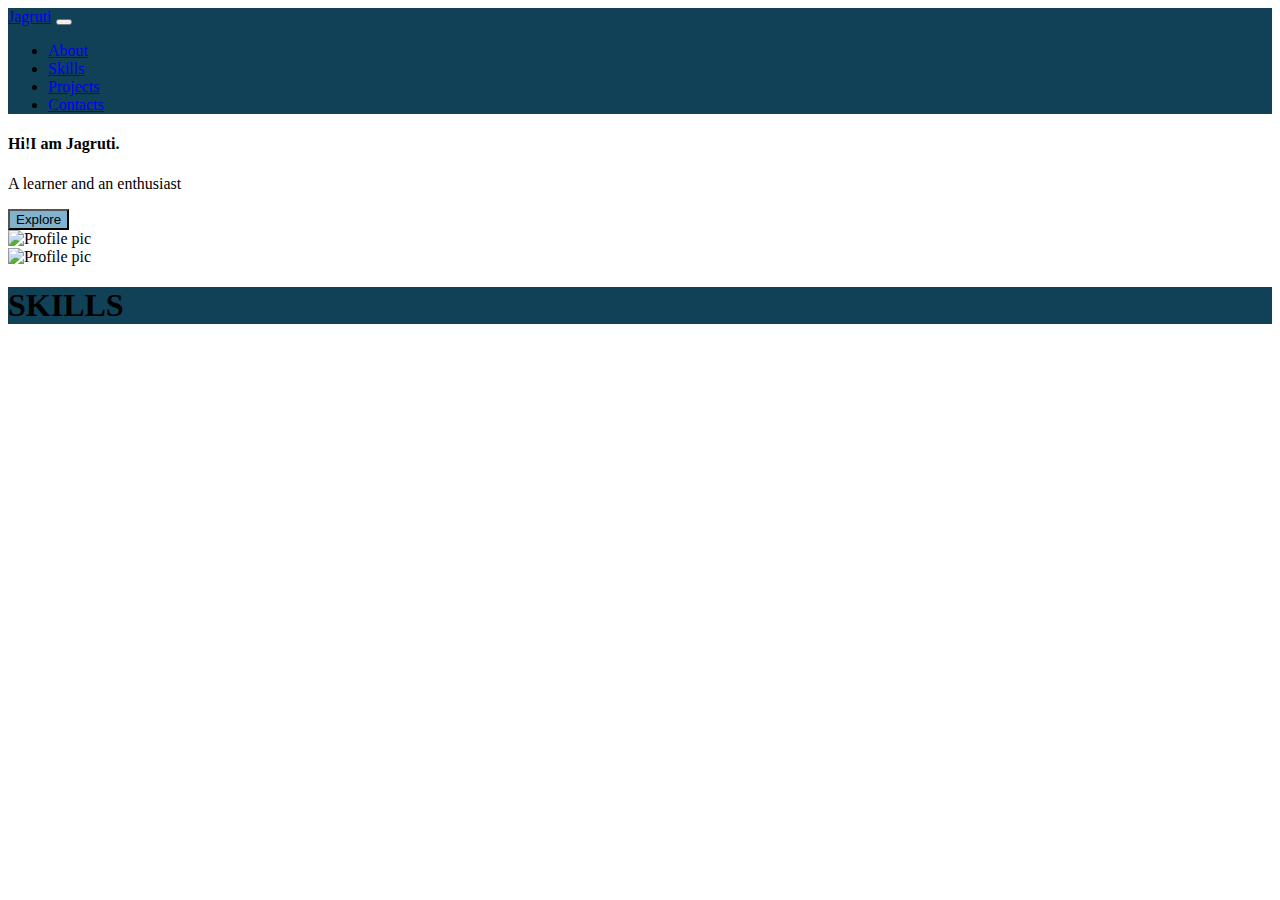
==== index.htm @ a7c0db60 "created index.htm" ====
<!DOCTYPE html>
<html>
  <head>
    <meta charset="utf-8" />
    <title>Portfolio</title>
    <script src="https://kit.fontawesome.com/00ff2c0bce.js" crossorigin="anonymous"></script>
    <link
      href="https://fonts.googleapis.com/css?family=KoHo:200,200italic,300,300italic,regular,italic,500,500italic,600,600italic,700,700italic"
      rel="stylesheet"
    />
    <link
      href="https://fonts.googleapis.com/css?family=Poppins:100,100italic,200,200italic,300,300italic,regular,italic,500,500italic,600,600italic,700,700italic,800,800italic,900,900italic"
      rel="stylesheet"
    />
    <link
      href="https://cdn.jsdelivr.net/npm/bootstrap@5.0.1/dist/css/bootstrap.min.css"
      rel="stylesheet"
      integrity="sha384-+0n0xVW2eSR5OomGNYDnhzAbDsOXxcvSN1TPprVMTNDbiYZCxYbOOl7+AMvyTG2x"
      crossorigin="anonymous"
    />
    <script
      src="https://cdn.jsdelivr.net/npm/bootstrap@5.0.1/dist/js/bootstrap.bundle.min.js"
      integrity="sha384-gtEjrD/SeCtmISkJkNUaaKMoLD0//ElJ19smozuHV6z3Iehds+3Ulb9Bn9Plx0x4"
      crossorigin="anonymous"
    ></script>
    <link rel="stylesheet" href="portfolio.css" />
  </head>
  <body>
    <nav
      class="navbar navbar-expand-lg navbar-dark d-flex justify-content-md-evenly"
      style="background-color: #114157"
    >
      <div class="container-fluid">
        <a class="navbar-brand" href="#">Jagruti</a>
        <button
          class="navbar-toggler"
          type="button"
          data-bs-toggle="collapse"
          data-bs-target="#navbarNav"
          aria-controls="navbarNav"
          aria-expanded="false"
          aria-label="Toggle navigation"
        >
          <span class="navbar-toggler-icon"></span>
        </button>
        <div class="collapse navbar-collapse" id="navbarNav">
          <ul class="navbar-nav">
            <li class="nav-item">
              <a class="nav-link" href="#hero">About</a>
              <!-- <a class="navbar-brand" href="#">About</a> -->
            </li>
            <li class="nav-item">
              <a class="nav-link" href="#">Skills</a>
            </li>
            <li class="nav-item">
              <a class="nav-link" href="#">Projects</a>
            </li>
            <li class="nav-item">
              <a class="nav-link" href="#">Contacts</a>
            </li>
          </ul>
        </div>
      </div>
    </nav>

    <main class="container mt-5">
      <section id="hero"
        class="
          d-flex
          justify-content-sm-center justify-content-md-evenly
          align-items-center
          flex-column-reverse
          gap-3
          flex-md-row
        "
      >
        <!--ME-->
        <div
          class="
            d-flex
            justify-content-sm-center
            align-items-center
            flex-column flex-md-column
            justify-content-md-start
            align-items-md-start
          "
        >
          <h4>Hi!I am Jagruti.</h4>
          <p>A learner and an enthusiast</p>
          <button class="btn" style="background-color: #81b2ce">Explore</button>
        </div>
        <div class="d-md-none w-50 w-50">
          <img
            src="https://encrypted-tbn0.gstatic.com/images?q=tbn:ANd9GcRN0pHtVBVeyi8OjaGf1tw1IY8ctQfkAedvt8cIZb5kEQtxmp-jtxFrDp0jGETAeohYn5k&usqp=CAU"
            alt="Profile pic"
            class="w-100 h-100 rounded-circle"
          />
        </div>
        <div class="d-none d-md-block w-25 h-25">
          <img
            src="https://encrypted-tbn0.gstatic.com/images?q=tbn:ANd9GcRN0pHtVBVeyi8OjaGf1tw1IY8ctQfkAedvt8cIZb5kEQtxmp-jtxFrDp0jGETAeohYn5k&usqp=CAU"
            alt="Profile pic"
            class="w-100 h-100 rounded-circle shadow"
          />
        </div>
      </section>
      <section class="bg-primary p-2 rounded mt-5" style="background-color: #114157">
        <!-- my skill sets -->
        <h1 class="text-white">SKILLS</h1>
        <div>
          <i class="fab fa-html5 fa-3x"></i>
          <i class="fab fa-css3-alt fa-3x"></i>
        </div>
      </section>
    </main>
  </body>
</html>
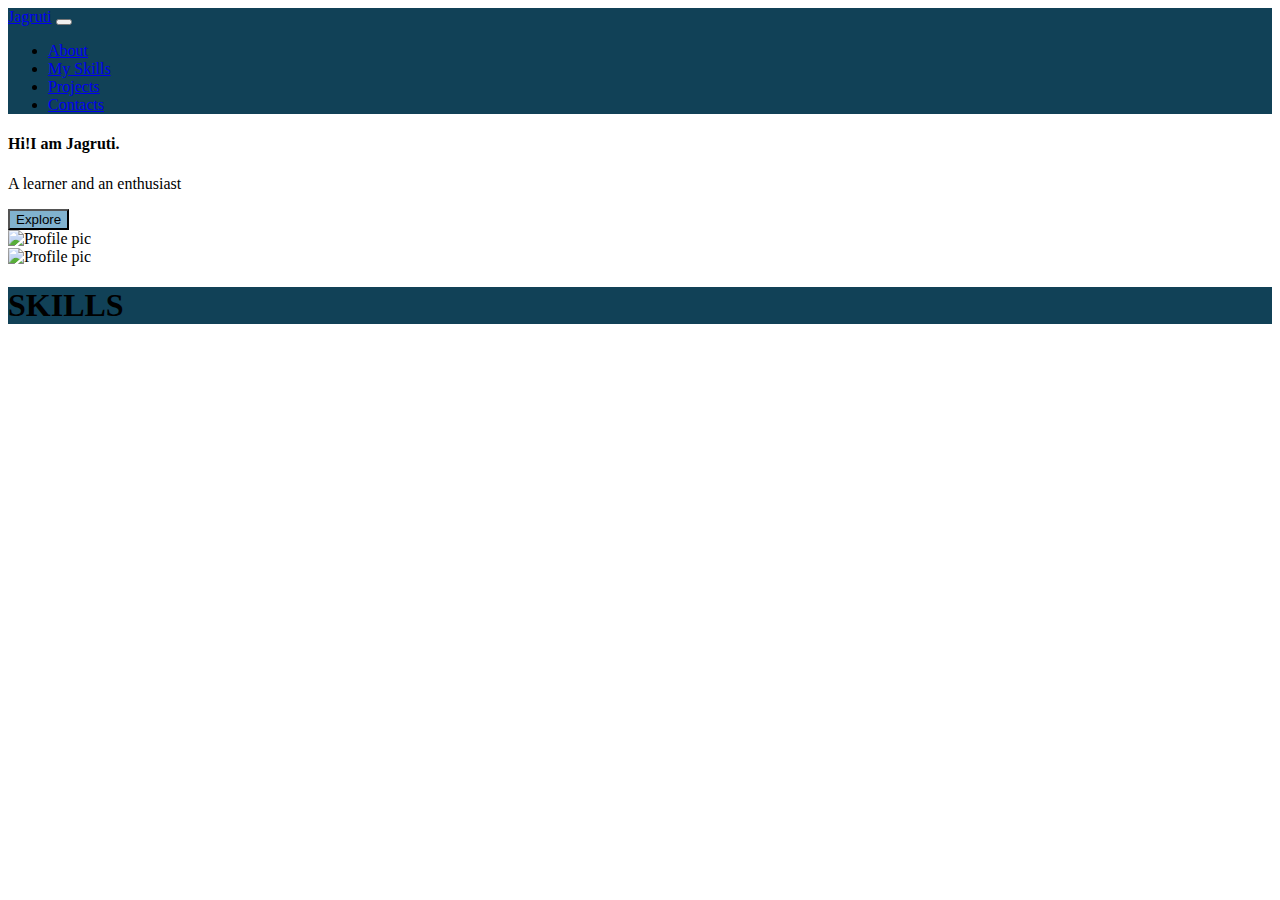
==== commit e5297a18: "Yo" ====
--- a/index.htm
+++ b/index.htm
@@ -50,7 +50,7 @@
               <!-- <a class="navbar-brand" href="#">About</a> -->
             </li>
             <li class="nav-item">
-              <a class="nav-link" href="#">Skills</a>
+              <a class="nav-link" href="#">My Skills</a>
             </li>
             <li class="nav-item">
               <a class="nav-link" href="#">Projects</a>
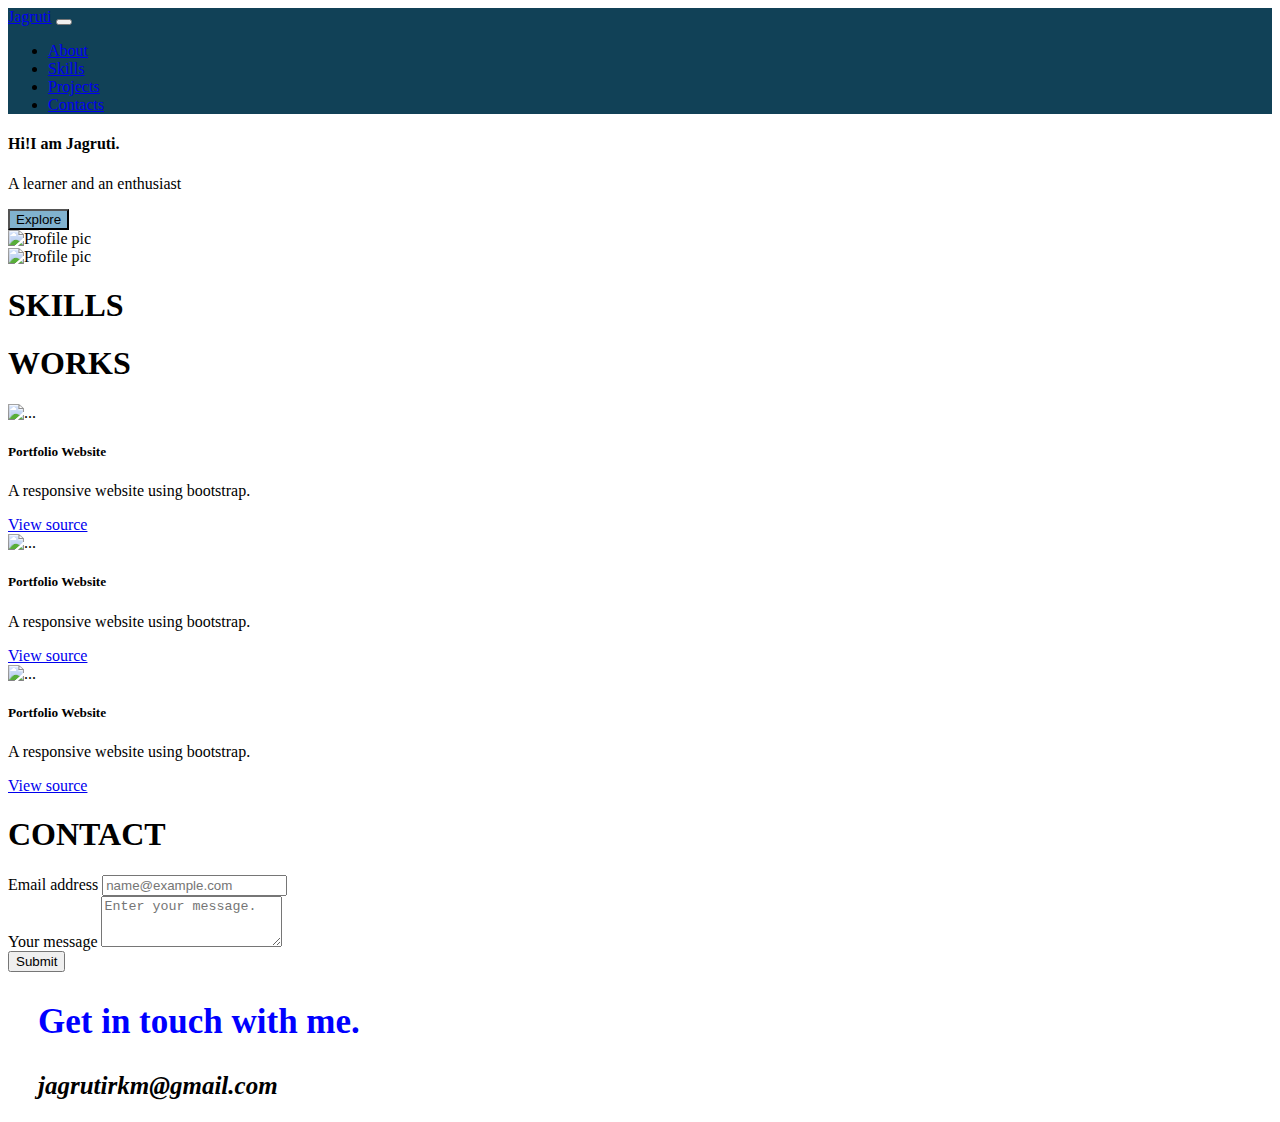
==== commit c1993bde: "basic" ====
--- a/index.htm
+++ b/index.htm
@@ -27,7 +27,7 @@
   </head>
   <body>
     <nav
-      class="navbar navbar-expand-lg navbar-dark d-flex justify-content-md-evenly"
+      class="navbar sticky-top navbar-expand-lg navbar-dark d-flex justify-content-md-evenly"
       style="background-color: #114157"
     >
       <div class="container-fluid">
@@ -50,13 +50,13 @@
               <!-- <a class="navbar-brand" href="#">About</a> -->
             </li>
             <li class="nav-item">
-              <a class="nav-link" href="#">My Skills</a>
+              <a class="nav-link" href="#skills">Skills</a>
             </li>
             <li class="nav-item">
-              <a class="nav-link" href="#">Projects</a>
+              <a class="nav-link" href="#works">Projects</a>
             </li>
             <li class="nav-item">
-              <a class="nav-link" href="#">Contacts</a>
+              <a class="nav-link" href="#contact">Contacts</a>
             </li>
           </ul>
         </div>
@@ -104,13 +104,87 @@
           />
         </div>
       </section>
-      <section class="bg-primary p-2 rounded mt-5" style="background-color: #114157">
+      <section id="skills" class="p-2 mt-5">
         <!-- my skill sets -->
-        <h1 class="text-white">SKILLS</h1>
-        <div>
-          <i class="fab fa-html5 fa-3x"></i>
-          <i class="fab fa-css3-alt fa-3x"></i>
+        <h1 class="text-primary text-center">SKILLS</h1>
+        <div class="mt-5 d-flex justify-content-evenly">
+          <i class="fab fa-html5 fa-5x" style="color:#fc6203 ;"></i>
+          <i class="fab fa-css3-alt fa-5x" style="color: #1156eb;" ></i>
+          <i class="fab fa-bootstrap fa-5x" style="color: #5e25c9;"></i>
         </div>
+      </section>
+
+      <!-- works -->
+        <section id="works" class="p-2 mt-5">
+          <h1 class="text-primary text-center">WORKS</h1>
+
+        <div class="row row-cols-1 row-cols-md-3 g-4 mb-5 mt-3">
+          <div class="col">
+            <div class="card h-80">
+              <img src="https://images.unsplash.com/photo-1478432780021-b8d273730d8c?ixlib=rb-1.2.1&ixid=MnwxMjA3fDB8MHxwaG90by1wYWdlfHx8fGVufDB8fHx8&auto=format&fit=crop&w=1050&q=80" class="card-img-top" alt="...">
+              <div class="card-body">
+                <h5 class="card-title">Portfolio Website</h5>
+                <p class="card-text">A responsive website using bootstrap.</p>
+                <a href="#" class="btn btn-dark">View source <i class="fab fa-github"></i></a>
+              </div>
+             
+            </div>
+          </div>
+          <div class="col">
+            <div class="card h-80">
+              <img src="https://images.unsplash.com/photo-1478432780021-b8d273730d8c?ixlib=rb-1.2.1&ixid=MnwxMjA3fDB8MHxwaG90by1wYWdlfHx8fGVufDB8fHx8&auto=format&fit=crop&w=1050&q=80" class="card-img-top" alt="...">
+              <div class="card-body">
+                <h5 class="card-title">Portfolio Website</h5>
+                <p class="card-text">A responsive website using bootstrap.</p>
+                <a href="#" class="btn btn-dark">View source <i class="fab fa-github"></i></a>
+              </div>
+
+            </div>
+          </div>
+          <div class="col">
+            <div class="card h-80">
+              <img src="https://images.unsplash.com/photo-1478432780021-b8d273730d8c?ixlib=rb-1.2.1&ixid=MnwxMjA3fDB8MHxwaG90by1wYWdlfHx8fGVufDB8fHx8&auto=format&fit=crop&w=1050&q=80" class="card-img-top" alt="...">
+              <div class="card-body">
+                <h5 class="card-title">Portfolio Website</h5>
+                <p class="card-text">A responsive website using bootstrap.</p>
+                <a href="#" class="btn btn-dark">View source <i class="fab fa-github"></i></a>
+              </div>
+            </div>
+          </div>
+        </div>
+      </section>
+
+      <!-- contact -->
+      <section id="contact" class="py-2 mt-5 mb-4">
+         <h1 class="text-primary text-center">CONTACT</h1>
+      <div class="row">
+           <div class="col-sm col-md-8">
+
+           <form>
+          
+          <div class="mb-3">
+            <label for="exampleFormControlInput1" class="form-label">Email address</label>
+            <input type="email" required class="form-control" id="exampleFormControlInput1" placeholder="name@example.com">
+          </div>
+          <div class="mb-3">
+            <label for="exampleFormControlTextarea1" class="form-label">Your message</label>
+            <textarea class="form-control" id="exampleFormControlTextarea1" required placeholder="Enter your message." rows="3"></textarea>
+          </div>
+          <button type="submit" class="btn btn-primary">Submit
+          </button>
+         </form>
+      </div>
+      <div class="col-sm col-md-4">
+      <div class="mt-3 mb-5">
+        <h2 style="color: blue; margin: 30px; font-size: 35px;">Get in touch with me.</h2>
+        <h5><i style="margin-left: 30px; font-size: 25px;" class="fas fa-envelope-square fa"> jagrutirkm@gmail.com</i></h5>
+       <div class="icon">
+        <a href="https://github.com/Jagruti-02"><i class="fab fa-github fa-3x"></i></a></a>
+        </div>
+      </div>
+      </div>
+    </div>
+  
       </section>
     </main>
   </body>
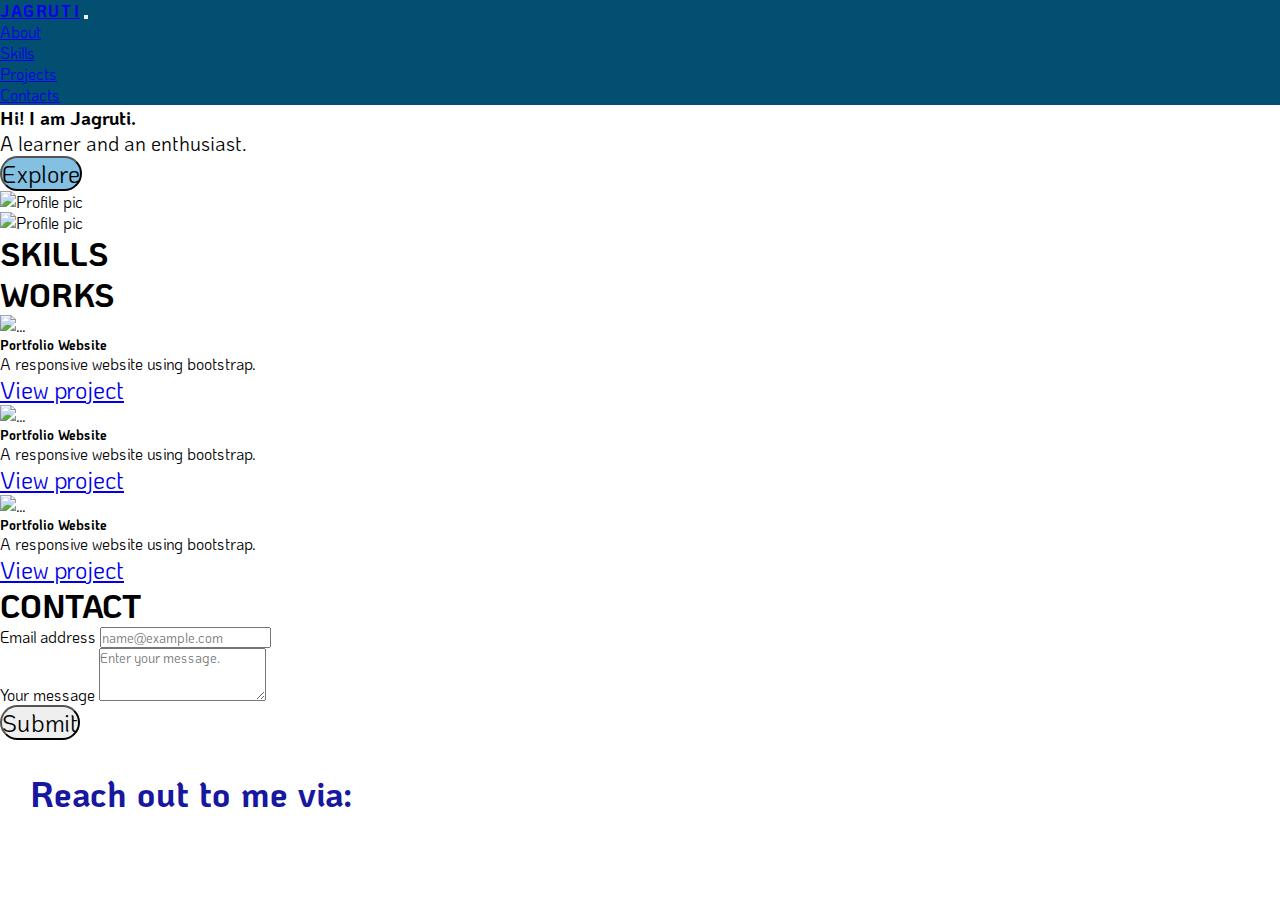
==== commit 1575b5fc: "resume" ====
--- a/index.htm
+++ b/index.htm
@@ -1,8 +1,9 @@
 <!DOCTYPE html>
 <html>
   <head>
+    <title>Portfolio</title>
     <meta charset="utf-8" />
-    <title>Portfolio</title>
+    <meta name="viewport" content="width=device-width, initial-scale=1.0" />
     <script src="https://kit.fontawesome.com/00ff2c0bce.js" crossorigin="anonymous"></script>
     <link
       href="https://fonts.googleapis.com/css?family=KoHo:200,200italic,300,300italic,regular,italic,500,500italic,600,600italic,700,700italic"
@@ -28,7 +29,7 @@
   <body>
     <nav
       class="navbar sticky-top navbar-expand-lg navbar-dark d-flex justify-content-md-evenly"
-      style="background-color: #114157"
+      style="background-color: #034f72"
     >
       <div class="container-fluid">
         <a class="navbar-brand" href="#">Jagruti</a>
@@ -85,9 +86,9 @@
             align-items-md-start
           "
         >
-          <h4>Hi!I am Jagruti.</h4>
-          <p>A learner and an enthusiast</p>
-          <button class="btn" style="background-color: #81b2ce">Explore</button>
+          <h3>Hi! I am Jagruti.</h3>
+          <p style="font-size: 20px;">A learner and an enthusiast.</p>
+          <button class="btn" style="background-color: #84c0e2">Explore</button>
         </div>
         <div class="d-md-none w-50 w-50">
           <img
@@ -98,7 +99,7 @@
         </div>
         <div class="d-none d-md-block w-25 h-25">
           <img
-            src="https://encrypted-tbn0.gstatic.com/images?q=tbn:ANd9GcRN0pHtVBVeyi8OjaGf1tw1IY8ctQfkAedvt8cIZb5kEQtxmp-jtxFrDp0jGETAeohYn5k&usqp=CAU"
+            src="https://cdn5.vectorstock.com/i/1000x1000/20/74/woman-avatar-profile-vector-21372074.jpg"
             alt="Profile pic"
             class="w-100 h-100 rounded-circle shadow"
           />
@@ -121,33 +122,33 @@
         <div class="row row-cols-1 row-cols-md-3 g-4 mb-5 mt-3">
           <div class="col">
             <div class="card h-80">
-              <img src="https://images.unsplash.com/photo-1478432780021-b8d273730d8c?ixlib=rb-1.2.1&ixid=MnwxMjA3fDB8MHxwaG90by1wYWdlfHx8fGVufDB8fHx8&auto=format&fit=crop&w=1050&q=80" class="card-img-top" alt="...">
+              <img src="https://images.unsplash.com/photo-1555066931-4365d14bab8c?ixid=MnwxMjA3fDB8MHxzZWFyY2h8N3x8Y29kaW5nfGVufDB8fDB8fA%3D%3D&ixlib=rb-1.2.1&auto=format&fit=crop&w=500&q=60" class="card-img-top" alt="...">
               <div class="card-body">
                 <h5 class="card-title">Portfolio Website</h5>
                 <p class="card-text">A responsive website using bootstrap.</p>
-                <a href="#" class="btn btn-dark">View source <i class="fab fa-github"></i></a>
+                <a href="#" class="btn btn-success">View project <i class="fab fa-github"></i></a>
               </div>
              
             </div>
           </div>
           <div class="col">
             <div class="card h-80">
-              <img src="https://images.unsplash.com/photo-1478432780021-b8d273730d8c?ixlib=rb-1.2.1&ixid=MnwxMjA3fDB8MHxwaG90by1wYWdlfHx8fGVufDB8fHx8&auto=format&fit=crop&w=1050&q=80" class="card-img-top" alt="...">
+              <img src="https://images.unsplash.com/photo-1555066931-4365d14bab8c?ixid=MnwxMjA3fDB8MHxzZWFyY2h8N3x8Y29kaW5nfGVufDB8fDB8fA%3D%3D&ixlib=rb-1.2.1&auto=format&fit=crop&w=500&q=60" class="card-img-top" alt="...">
               <div class="card-body">
                 <h5 class="card-title">Portfolio Website</h5>
                 <p class="card-text">A responsive website using bootstrap.</p>
-                <a href="#" class="btn btn-dark">View source <i class="fab fa-github"></i></a>
+                <a href="#" class="btn btn-success">View project <i class="fab fa-github"></i></a>
               </div>
 
             </div>
           </div>
           <div class="col">
             <div class="card h-80">
-              <img src="https://images.unsplash.com/photo-1478432780021-b8d273730d8c?ixlib=rb-1.2.1&ixid=MnwxMjA3fDB8MHxwaG90by1wYWdlfHx8fGVufDB8fHx8&auto=format&fit=crop&w=1050&q=80" class="card-img-top" alt="...">
+              <img src="https://images.unsplash.com/photo-1555066931-4365d14bab8c?ixid=MnwxMjA3fDB8MHxzZWFyY2h8N3x8Y29kaW5nfGVufDB8fDB8fA%3D%3D&ixlib=rb-1.2.1&auto=format&fit=crop&w=500&q=60" class="card-img-top" alt="...">
               <div class="card-body">
                 <h5 class="card-title">Portfolio Website</h5>
                 <p class="card-text">A responsive website using bootstrap.</p>
-                <a href="#" class="btn btn-dark">View source <i class="fab fa-github"></i></a>
+                <a href="#" class="btn btn-success">View project <i class="fab fa-github"></i></a>
               </div>
             </div>
           </div>
@@ -176,10 +177,14 @@
       </div>
       <div class="col-sm col-md-4">
       <div class="mt-3 mb-5">
-        <h2 style="color: blue; margin: 30px; font-size: 35px;">Get in touch with me.</h2>
-        <h5><i style="margin-left: 30px; font-size: 25px;" class="fas fa-envelope-square fa"> jagrutirkm@gmail.com</i></h5>
+        <h2 style="color: rgb(23, 23, 160); margin: 30px; font-size: 35px;">Reach out to me via:</h2>
+        <!-- <h5><i style="margin-left: 30px; font-size: 25px;" class="fas fa-envelope-square fa"> jagrutirkm@gmail.com</i></h5> -->
        <div class="icon">
-        <a href="https://github.com/Jagruti-02"><i class="fab fa-github fa-3x"></i></a></a>
+        <a style="color: rgb(6, 29, 32);"  href="mailto:jagrutirkm@gmail.com"><i class="far fa-envelope fa-3x"></i></a>
+        
+        <a style="color: rgb(15, 155, 34); padding-left: 20px;" href="Tel:7848047089"><i class="fas fa-phone-square fa-3x"></i></a>
+
+        <a style="padding-left: 20px;" href="https://github.com/Jagruti-02"><i class="fab fa-github fa-3x"></i></a></a>
         </div>
       </div>
       </div>
--- a/portfolio.css
+++ b/portfolio.css
@@ -0,0 +1,27 @@
+*{
+    box-sizing:border-box;
+    margin: 0;
+    padding: 0;
+    font-family:"koho";
+
+}
+
+.navbar-brand{
+    font-weight: 900;
+    letter-spacing: 2px;
+    text-transform:uppercase;
+}
+.icon{
+    margin: 30px;
+}
+
+.btn{
+    font-size: 24px;
+    
+    border-radius: 20px;
+    
+}
+
+.btn:hover{
+    color: white;
+}
